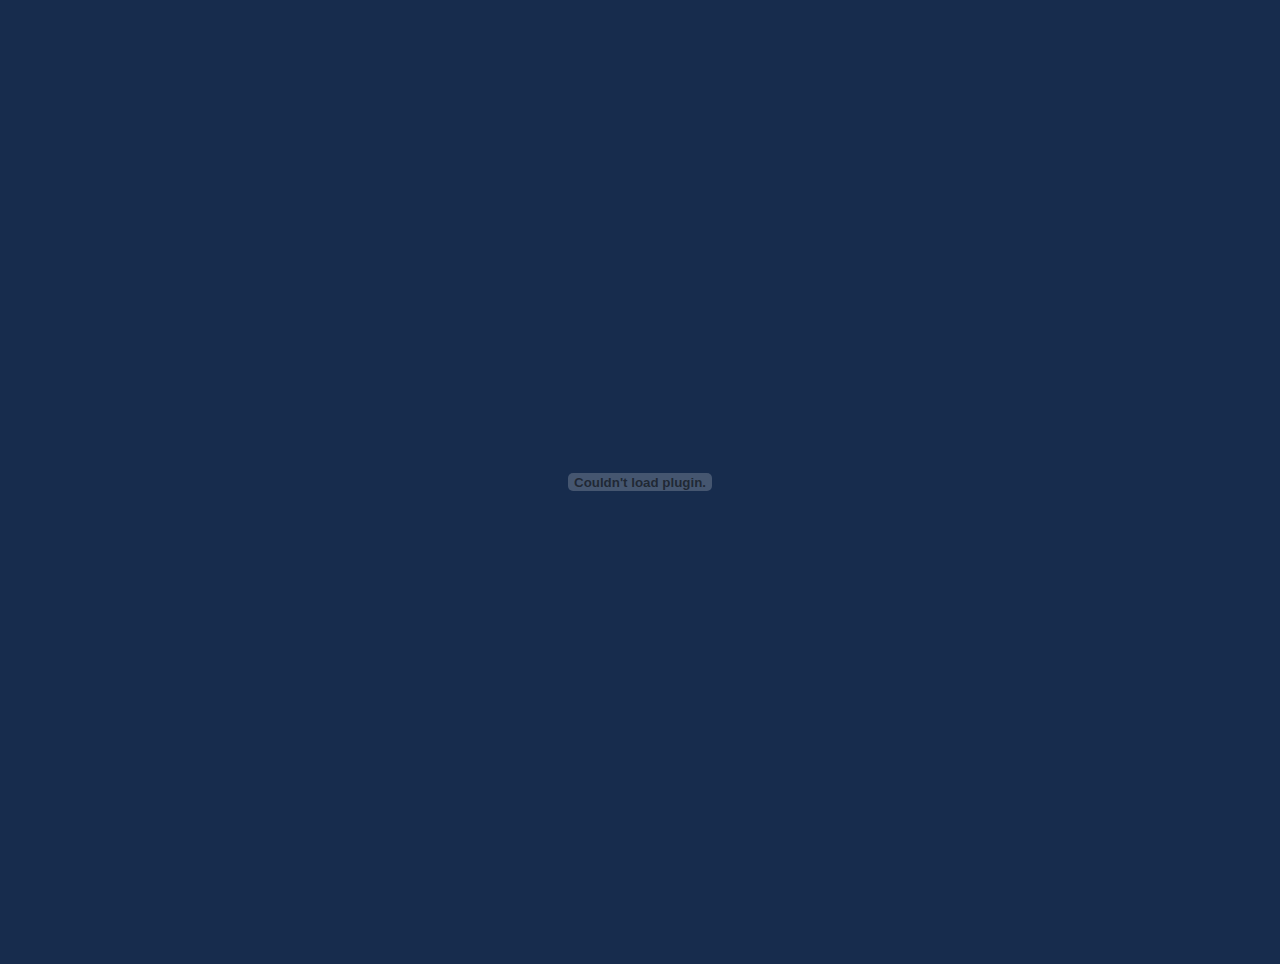
==== pitch.html @ 7802a15d "Initial commit" ====
<head>
    <meta charset="UTF-8">
    <link rel="icon" type="image/png" href="logo.ico">
    <meta name="viewport" content="width=device-width, initial-scale=1.0">
    <title>CUSTOM VIDEO PLAYER</title>
    <link rel="stylesheet" href="style.css">
</head>

<body>

    <div class="pdf">
        <embed src="pitch.pdf" type="">
    </div>



    <script src="app.js"></script>
</body>

</html>
---- style.css ----
@import url('https://fonts.googleapis.com/css2?family=Poppins:wght@600&display=swap');

html {
   
  }
  
  *, *:before, *:after {
    box-sizing: inherit;
  }
  
  body {
    margin: 0;
    padding: 2em;
    flex-direction: column;
    background: #172C4D;
    background-size: cover;
    align-items: center;
    justify-content: center;
  }

  .landing{
    display: grid;
    grid-template-columns: 1fr 1fr;
    height: 90vh;
    align-items: center;
    justify-content: center;
  }

  .right{
      color: #fff;
      display:flex;
      flex-direction: column;
      
      line-height: 1;
 
  }

  .text h1 {
   margin: 0;
   font-size: 8vmin;
   font-family: 'Poppins', sans-serif;
   font-weight: lighter;
   
  }

  .illustration img{
    height: 80vh;
    width: auto;
     
  }

  .illustration {
      padding-left: 10vw;
  }

  .logo img{
      height: 7vh;
      width: auto;
      margin-bottom: 4vh;
  }

 .cta{
     background-color: #D19B71;
     height: 7vh;
     width: 20vw;
     border-radius: 30px;
     border-style: none;
     margin-top: 5vh;
     font-weight: 550;
     font-size: 16px;
     color: #ffff;
         
 }

.cta a{
    text-decoration: none;
    color: #ffff;
}

 .cta:hover{
     cursor: pointer;
     opacity: 80%;
 }

 .pdf{
     height: 100vh;
 }

 .pdf embed{
     width:100%;
     height: 100%;
     zoom: 50%;
     background-color: #172C4D ;
 }

 embed:focus {
    outline: none;
    color: #172C4D;
  }
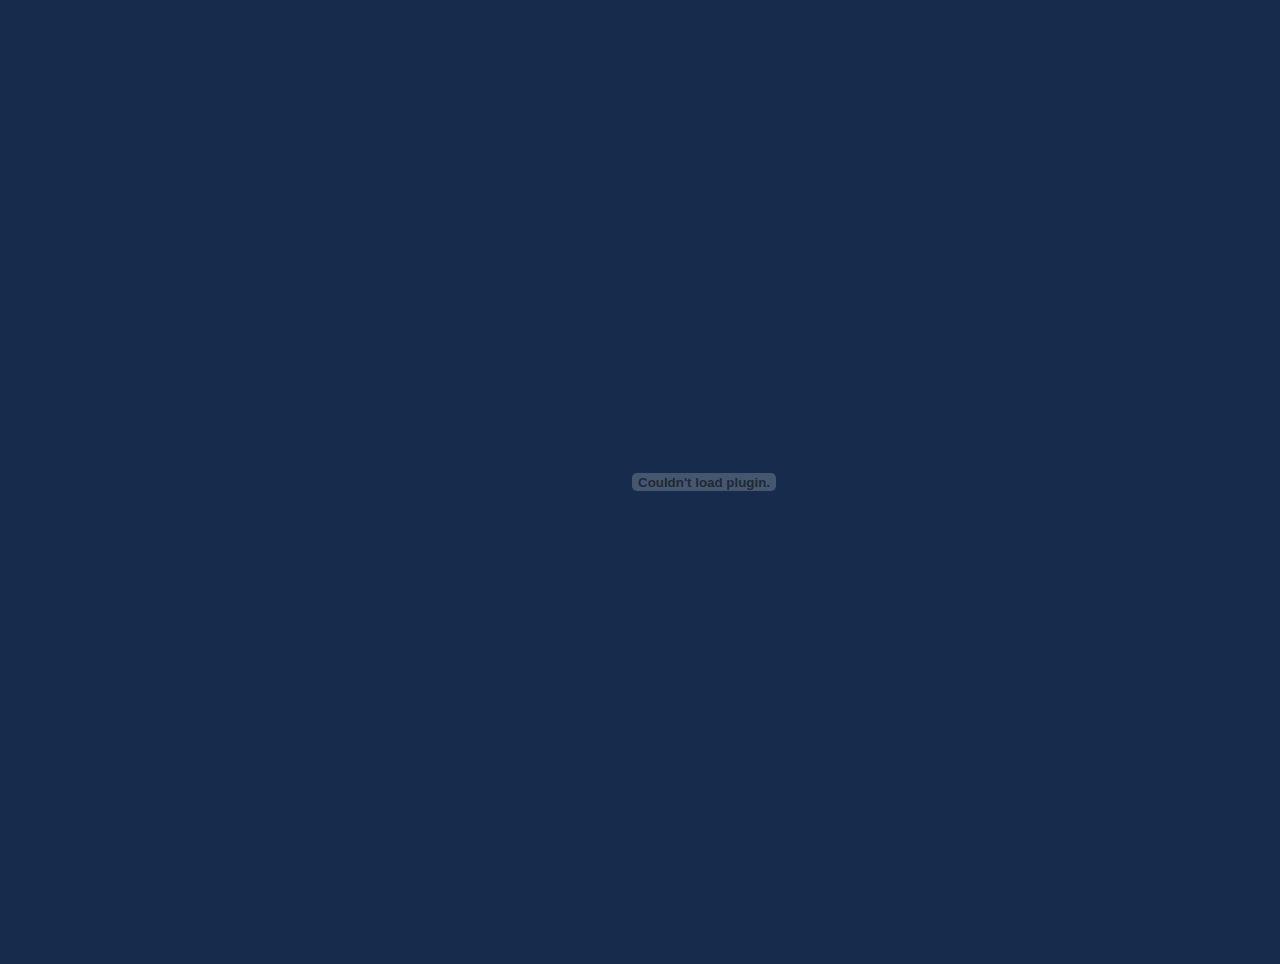
==== commit acdec368: "2" ====
--- a/pitch.html
+++ b/pitch.html
@@ -2,7 +2,7 @@
     <meta charset="UTF-8">
     <link rel="icon" type="image/png" href="logo.ico">
     <meta name="viewport" content="width=device-width, initial-scale=1.0">
-    <title>CUSTOM VIDEO PLAYER</title>
+    <title>Complok Pitch Deck</title>
     <link rel="stylesheet" href="style.css">
 </head>
 
@@ -13,7 +13,6 @@
     </div>
 
 
-
     <script src="app.js"></script>
 </body>
 
--- a/style.css
+++ b/style.css
@@ -14,6 +14,7 @@
     flex-direction: column;
     background: #172C4D;
     background-size: cover;
+    display: flex;
     align-items: center;
     justify-content: center;
   }
@@ -84,16 +85,17 @@
 
  .pdf{
      height: 100vh;
+     width: 90vw;
+     overflow-x: hidden;
+     
  }
 
  .pdf embed{
-     width:100%;
-     height: 100%;
-     zoom: 50%;
-     background-color: #172C4D ;
+    width: 100vw;
+    height: 100%;
+     background-color: #172C4D;
+     
+     
  }
 
- embed:focus {
-    outline: none;
-    color: #172C4D;
-  }
+
